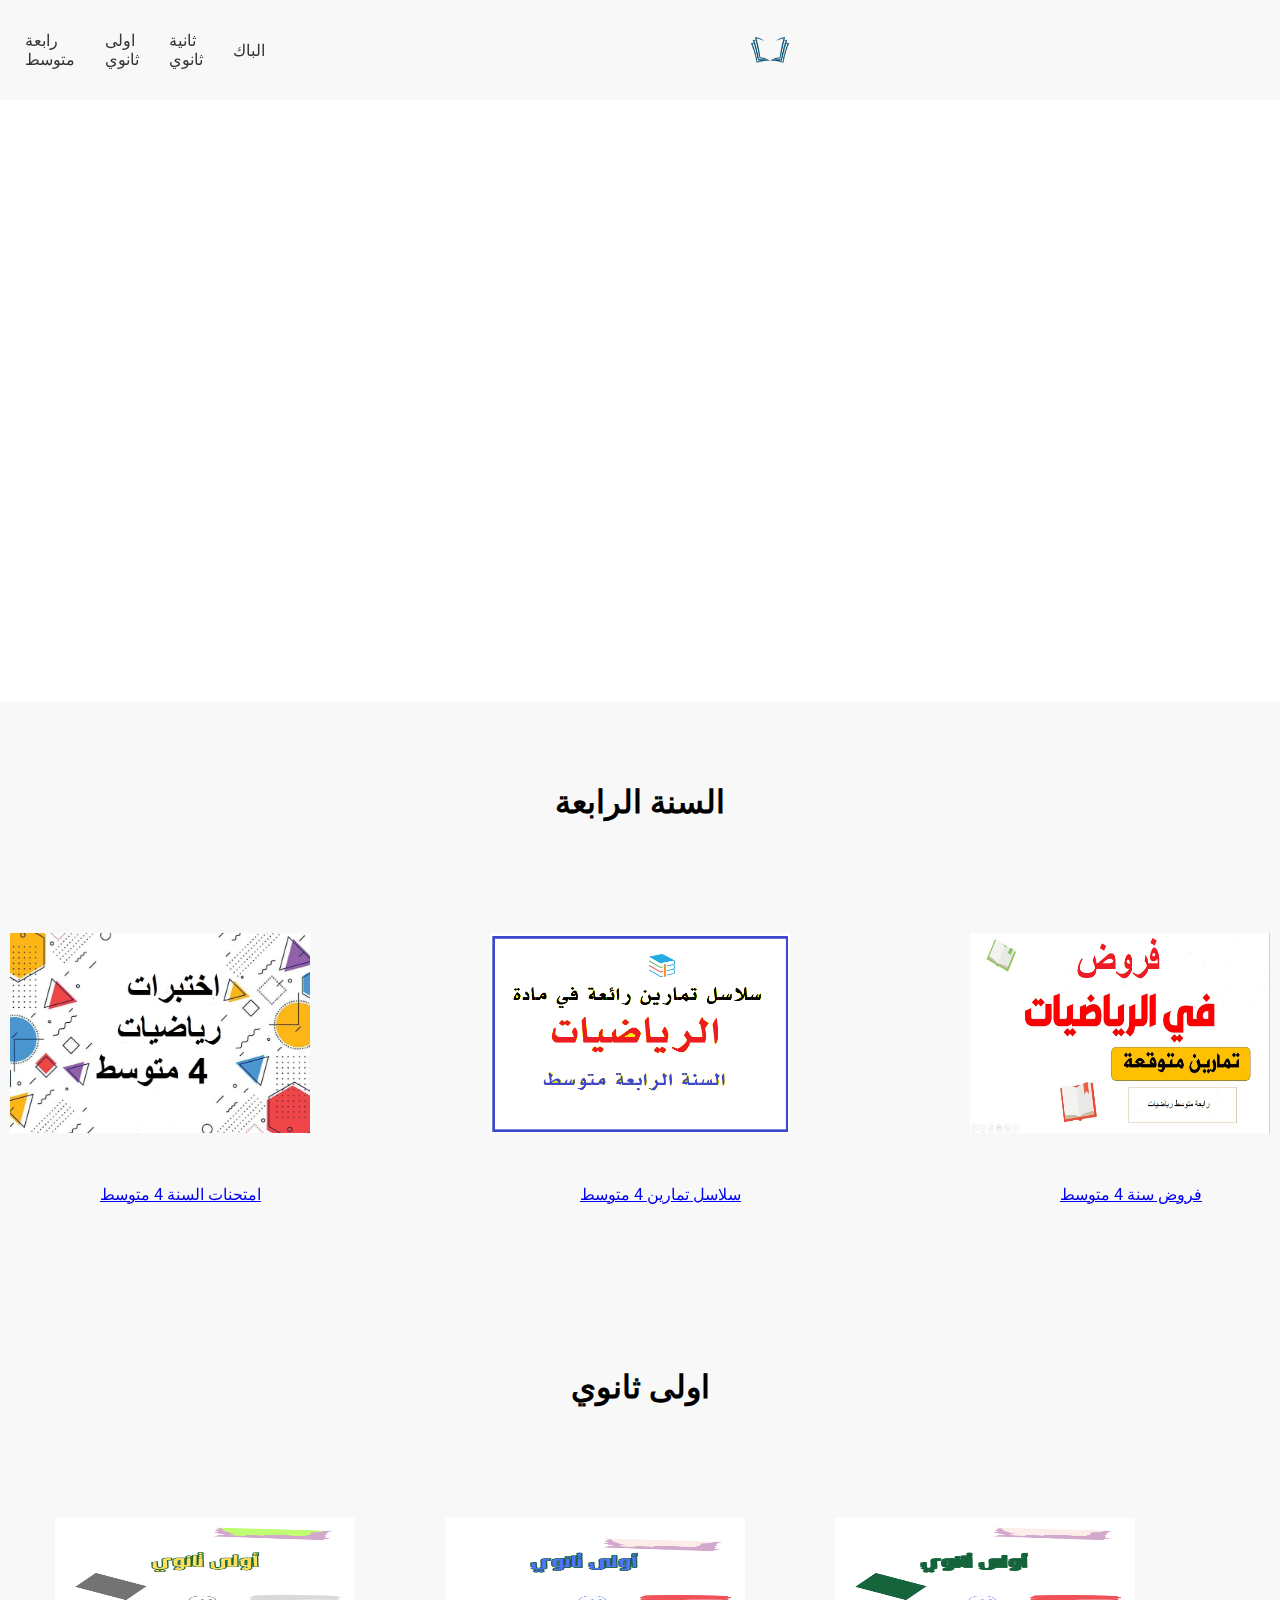
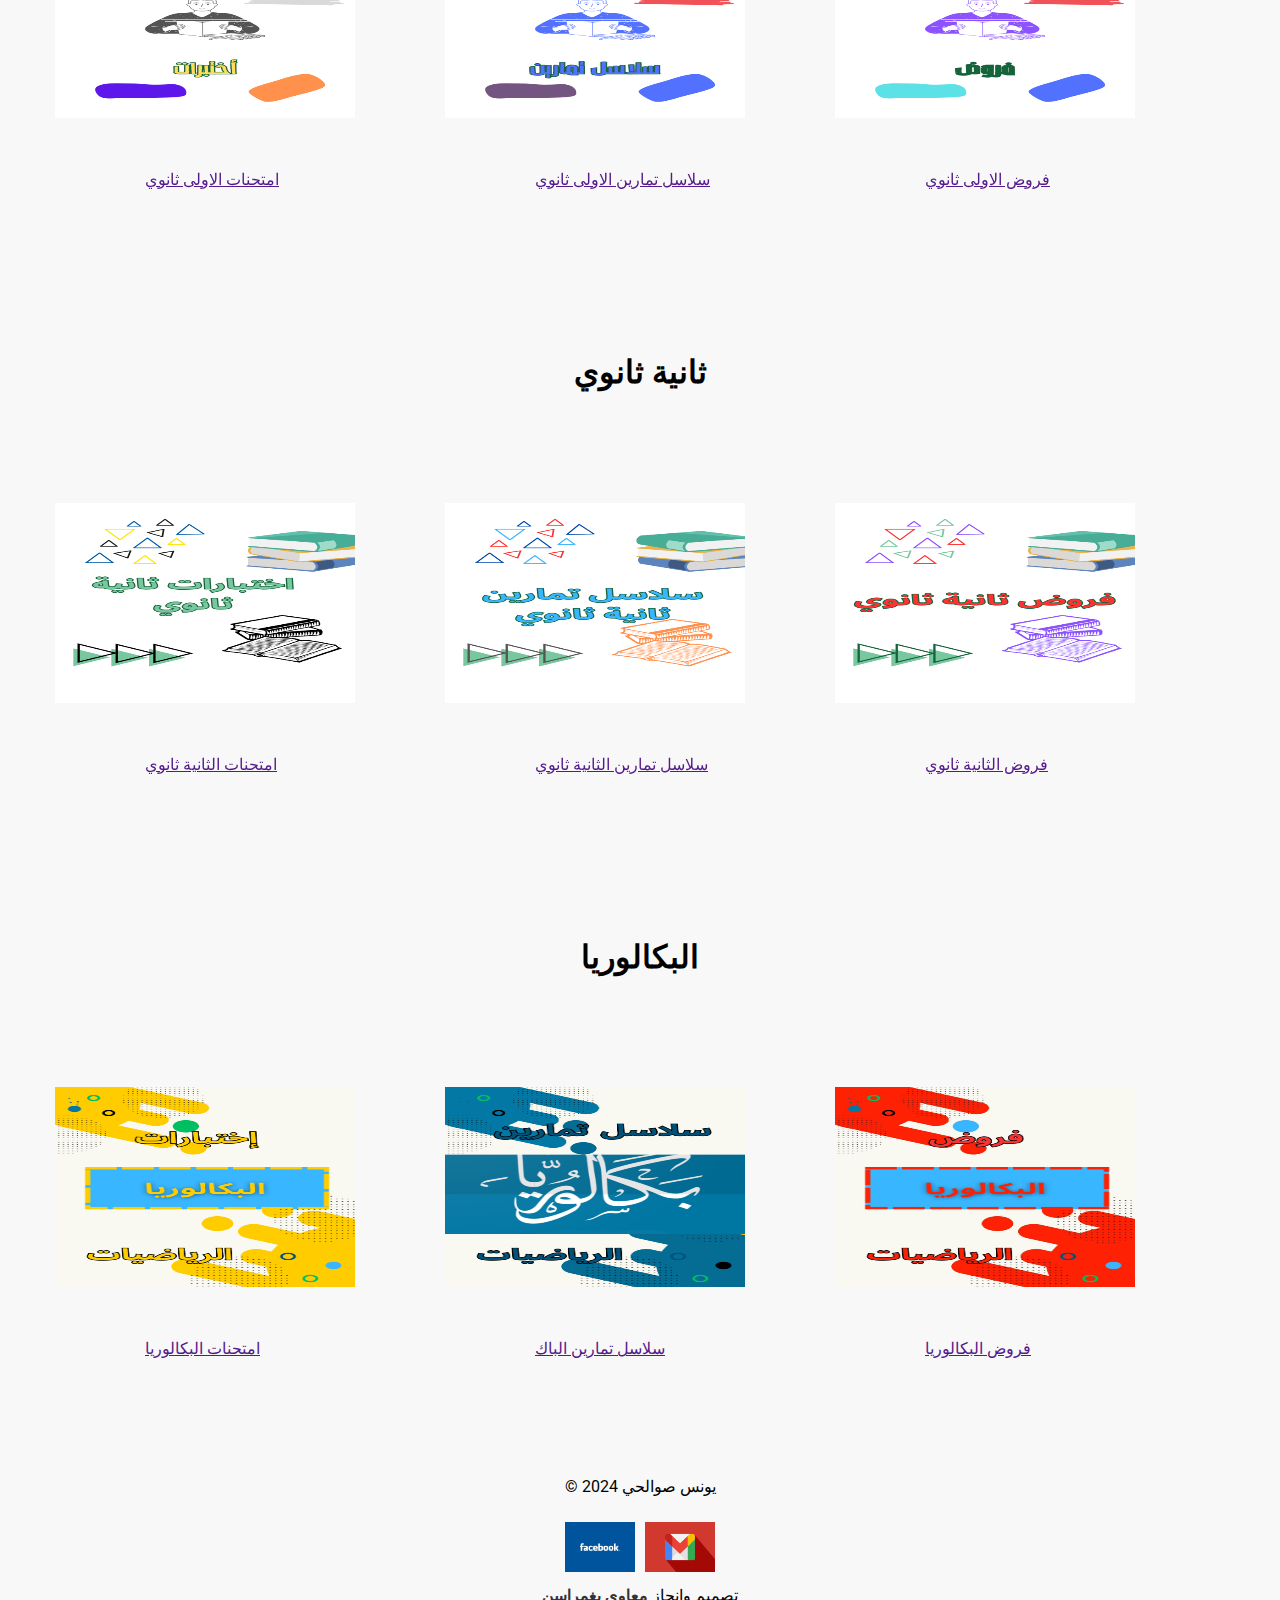
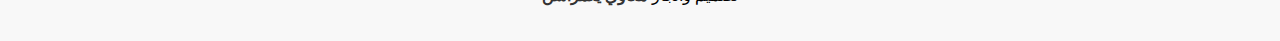
==== index.html @ caab4915 "Add files via upload" ====
<!DOCTYPE html>
<html lang="en">
<head>
    <meta charset="UTF-8">
    <meta name="viewport" content="width=device-width, initial-scale=1.0">

    <meta name="description" content="موقع دراسي تعليمي لجميع المستويات،
     يقدم دروسًا في الرياضيات مع الأستاذ يونس صوالحي، خاصة للباكالوريا.">
    <meta name="keywords" content="رياضيات, بكالوريا, دروس, جميع المستويات, تعليم, الأستاذ يونس صوالحي">
    <meta name="robots" content="index, follow">

    <title>Younes Souilhi Enseignant</title>
    <link rel="stylesheet" href="yp.css">
    <link href="https://fonts.googleapis.com/css2?family=Roboto:wght@400;700&display=swap" rel="stylesheet">
   
</head>
<body>
    <header>
        <div class="container">
            <div class="header-content">
                <nav>
                    <ul>
                        <li><a href="#4eme" onclick="smoothScroll(event)">رابعة متوسط</a></li>
                        <li><a href="#lc1" onclick="smoothScroll(event)">اولى ثانوي</a></li>
                        <li><a href="#lc2" onclick="smoothScroll(event)">ثانية ثانوي </a></li>
                        <li><a href="#bac" onclick="smoothScroll(event)">الباك</a></li>
                        <li class="logo"><img src="logo.png" alt="Description of the image" width="80" height="80"></li>
                        <li class="contact"><a href="#footer" onclick="smoothScroll(event)">تواصل معي</a></li>
                    </ul>
                </nav>
            </div>
        </div>
    </header>

    <section id="about" class="about-section" >
        <div class="identification" style="margin-top: 60px;">
            <h2 id="profile-heading" class="cc">يونس صوالحي</h2>
        </div>
        
       <img id="profile-image" src="pr.jpg" alt="Description of the image" width="450" height="300">

        <div class="containers" style="align-items: center; height: 100px; margin-top: 70px;">     
            <p id="typing-text" style="opacity: 0;">
الأستاذ يونس هو أستاذ محترف يتمتع بخبرة واسعة في مجال التدريس. يتميز بأسلوبه الفريد في توصيل المعلومات
                <br>حيث يستخدم طرقًا حديثة وتفاعلية لجعل الدروس ممتعة ومفيدة للطلاب
                <br>يونس قادر على تبسيط المفاهيم الصعبة وجعلها سهلة الفهم، مما يساعد الطلاب على تحقيق نتائج ممتازة في دراستهم
                <br>بالإضافة إلى ذلك، يتمتع بشخصية ودودة ومتعاونة
                <br>ويحرص دائمًا على دعم طلابه وتوجيههم نحو تحقيق أهدافهم الأكاديمية والمهنية
            </p>
        </div>
    </section>

    <section id="4eme" class="about-4eme" style="background-color: #f8f8f8;">
        <h1 id="pp">السنة الرابعة</h1>
        
        <div class="img-containerbc" >
        <div>
            <a href="https://drive.google.com/drive/folders/1TONl-uf0tRd3vQVrM8YpZtAHK_UjyL--?usp=drive_link">
            <img src="contro.jpg" alt="Description of the image" width="300" height="200" id="imm">
        </a>
        </div> 

        <div>
        <p style="margin-top: 150px; margin-left: -300px; position: absolute;" id="ii">
            <a href="https://drive.google.com/drive/folders/1TONl-uf0tRd3vQVrM8YpZtAHK_UjyL--?usp=drive_link">امتحنات السنة 4 متوسط</a></p>
    </div>
        <div class="sss">
            <a href="https://drive.google.com/drive/folders/1jQjtcb5AhiWjfbDUlakQClhhIZ7DtDiM?usp=drive_link">
            <img src="exo.png" alt="Description of the image" width="300" height="200" id="imm2">
        </div>
        <div>
        </a>
        <p style="margin-top: 150px; margin-left: -300px; position: absolute;" id="yy">
            <a href="https://drive.google.com/drive/folders/1jQjtcb5AhiWjfbDUlakQClhhIZ7DtDiM?usp=drive_link">سلاسل تمارين 4 متوسط</a></p>
        </div>
           
            <div>
                <a href="https://drive.google.com/drive/folders/1Iw3E2huq2QhIqU-cHoJ_ZwaruaNivcy-?usp=drive_link">
                <img src="forod.jpg" alt="Description of the image" width="300" height="200" id="imm3">
            </a>
            </div>
            <div>
                <p style="margin-top: 150px; margin-left: -300px; position: absolute;" id="yy">
                    <a href="https://drive.google.com/drive/folders/1Iw3E2huq2QhIqU-cHoJ_ZwaruaNivcy-?usp=drive_link">فروض سنة 4 متوسط</a></p>
            </div>
            
        </div>
    </section>


    <section id="lc1" class="lc1" style="background-color: #f8f8f8;">
        <h1 id="pp">اولى ثانوي</h1>
        
        <div class="img-containerbc" >
        <div>
            <a href="">
            <img src="ww.png" alt="Description of the image" width="300" height="200" id="imm" style="margin-left: -0px;">
        </a>
        </div> 

        <div>
        <p style="margin-top: 150px; margin-left: -300px; position: absolute;" id="ii">
            <a href="">امتحنات الاولى ثانوي</a></p>
    </div>
        <div class="sss">
            <a href="">
            <img src="nw.png" alt="Description of the image" width="300" height="200" id="imm2"  style="margin-left: -0px;">
        </div>
        <div>
        </a>
        <p style="margin-top: 150px; margin-left: -300px; position: absolute;" id="yy">
            <a href="">سلاسل تمارين الاولى ثانوي</a></p>
        </div>
           
            <div>
                <a href="">
                <img src="ee.png" alt="Description of the image" width="300" height="200" id="imm3" style="margin-left: -0px;">
            </a>
            </div>
            <div>
                <p style="margin-top: 150px; margin-left: -300px; position: absolute;" id="yy">
                    <a href="">فروض الاولى ثانوي</a></p>
            </div>
            
        </div>
    </section>


   

    <section id="lc2" class="lc2" style="background-color: #f8f8f8; align-items: center;">
        <h1 id="pp">ثانية ثانوي</h1>
        
        <div class="img-containerbc" >
        <div>
            <a href="">
            <img src="23.png" alt="Description of the image" width="300" height="200" id="imm"  style="margin-left: -0px;">
        </a>
        </div> 

        <div>
        <p style="margin-top: 150px; margin-left: -300px; position: absolute;" id="ii">
            <a href="">امتحنات الثانية ثانوي</a></p>
    </div>
        <div class="sss">
            <a href="">
            <img src="21.png" alt="Description of the image" width="300" height="200" id="imm2" style="margin-left: -0px;">
        </div>
        <div>
        </a>
        <p style="margin-top: 150px; margin-left: -300px; position: absolute;" id="yy">
            <a href="">سلاسل تمارين الثانية ثانوي</a></p>
        </div>
           
            <div>
                <a href="">
                <img src="22 (2).png" alt="Description of the image" width="300" height="200" id="imm3" style="margin-left: -0px;">
            </a>
            </div>
            <div>
                <p style="margin-top: 150px; margin-left: -300px; position: absolute;" id="yy">
                    <a href="">فروض الثانية ثانوي</a></p>
            </div>
            
        </div>
    </section>

    <section id="lc3" class="lc3" style="background-color: #f8f8f8;">
        <h1 id="pp">البكالوريا</h1>
        
        <div class="img-containerbc" >
        <div>
            <a href="">
            <img src="cntr.png" alt="Description of the image" width="300" height="200" id="imm" style="margin-left: -0px;">
        </a>
        </div> 

        <div>
        <p style="margin-top: 150px; margin-left: -300px; position: absolute;" id="ii">
            <a href="">امتحنات البكالوريا</a></p>
    </div>
        <div class="sss">
            <a href="">
            <img src="exob.png" alt="Description of the image" width="300" height="200" id="imm2" style="margin-left: -0px;">
        </div>
        <div>
        </a>
        <p style="margin-top: 150px; margin-left: -300px; position: absolute;" id="yy">
            <a href="">سلاسل تمارين الباك</a></p>
        </div>
           
            <div>
                <a href="">
                <img src="trv.jpg" alt="Description of the image" width="300" height="200" id="imm3" style="margin-left: -0px;">
            </a>
            </div>
            <div>
                <p style="margin-top: 150px; margin-left: -300px; position: absolute;" id="y">
                    <a href="">فروض البكالوريا</a></p>
            </div>
            
        </div>
    </section>


    <footer id="footer">
        <div class="footer-content">
            <p class="designer">تصميم وانجاز <span><a href="https://yaghmourassen.github.io/didou.web_page/" target="_blank">معاوي يغمراسن</a></span></p>
            <p>&copy; 2024 يونس صوالحي</p>
            <div class="footer-images">
              <a href="https://www.facebook.com/younes.soualhi.77">  <img src="fb.jpg" alt="Description of the image" width="70" height="50"></a>
                <a href="https://mail.google.com/mail/?view=cm&fs=1&to=younessoilhi@gmail.com"><img src="gm.jpg" alt="Description of the image" width="70" height="50"></a>
            </div>
        </div>
    </footer>

    

    <script src="yp.js"></script>
</body>
</html>
---- yp.css ----
body {
    margin: 0;
    font-family: 'Roboto', sans-serif;
}

header {
    background-color: #f8f8f8;
    padding: 10px;
    width: 100%;
    position: fixed;
}

.container {
    display: flex;
    justify-content: space-between;
}

.header-content nav ul {
    list-style: none;
    margin: 0;
    padding: 0;
    display: flex;
    align-items: center;
    width: 100%;
}

.header-content nav ul li {
    margin: 0 15px;
}

.header-content nav ul li a {
    text-decoration: none;
    color: #333;
}

.header-content nav ul li.logo {
    flex-grow: 1;
    display: flex;
    justify-content: center;
}

section {
    padding: 60px 0;
    text-align: center;
}

#typing-text {
    direction: rtl;
    white-space: pre-wrap;
    overflow: hidden;
    border-left: 0.15em solid orange;
    animation: blink-caret 0.75s step-end infinite;
    text-align: center;
    display: inline-block;
    width: 100%;
    margin-top: 200px;
}

@keyframes slideInText {
    0% {
        opacity: 0;
        transform: translateX(-100%);
    }
    100% {
        opacity: 1;
        transform: translateX(0);
    }
}

@keyframes slideInImage {
    0% {
        opacity: 0;
        transform: translateX(-100%);
    }
    100% {
        opacity: 1;
        transform: translateX(0);
    }
}

#profile-heading, #profile-image {
    opacity: 0;
    animation: slideInText 2s forwards;
}

#profile-image {
    animation-delay: 1.5s;
}

.containers, .img-containerbc, .img-containerbc2, .img-containerlc1, .img-containerlc2 {
    display: flex;
    justify-content: center;
    align-items: center;
}

.img-containerbc img, .img-containerbc2 img, .img-containerlc1 img, .img-containerlc2 img {
    margin: 90px;
}

footer {
    background-color: #f8f8f8;
    padding: 20px 0;
    text-align: center;
    width: 100%;
    bottom: 0;
    left: 0;
}

.footer-content {
    display: flex;
    justify-content: space-between;
    align-items: center;
    max-width: 1200px;
    margin: 0 auto;
    padding: 0 20px;
    box-sizing: border-box;
    flex-direction: column;
}

.footer-content .designer {
    order: 1;
    text-align: center;
    margin-top: 10px;
}

.footer-content .footer-images {
    display: flex;
    justify-content: center;
    align-items: center;
    margin-top: 10px;
}

.footer-content .footer-images img {
    margin: 0 5px;
}

.footer-content .designer a {
    text-decoration: none;
    color: #333;
    font-weight: bold;
}

.footer-content .designer a:hover {
    color: #007BFF;
}

@media (max-width: 767.98px) {
    img {
        max-width: 100%;
        height: auto;
        padding: 0;
    }

    .header-content nav ul li.contact {
        margin-left: 10px;
    }

    .header-content nav ul li.logo, #ii, #yy {
        display: none;
    }

    .about-4eme {
        margin-top: 150px;
        margin-left: -80px;
        flex-direction: column;
        align-items: center;
        height: 1050px;
        display: flex;
        padding: 2px;
    }

    .img-containerbc, .img-containerbc2, .img-containerlc1, .img-containerlc2 {
        display: flex;
        flex-direction: column;
        align-items: center;
    }
}

@media (min-width: 768px) {
    .header-content nav ul li.logo {
        margin-left: 60px;
    }
    .header-content nav ul li.contact {
        margin-left: 210px;
    }
}

@media (min-width: 1024px) {
    .header-content nav ul li.logo {
        margin-left: 280px;
    }
    .header-content nav ul li.contact {
        margin-left: 380px;
    }
}

@media (min-width: 1200px) {
    .header-content nav ul li.logo {
        margin-left: 450px;
    }
    .header-content nav ul li.contact {
        margin-left: 620px;
    }
}
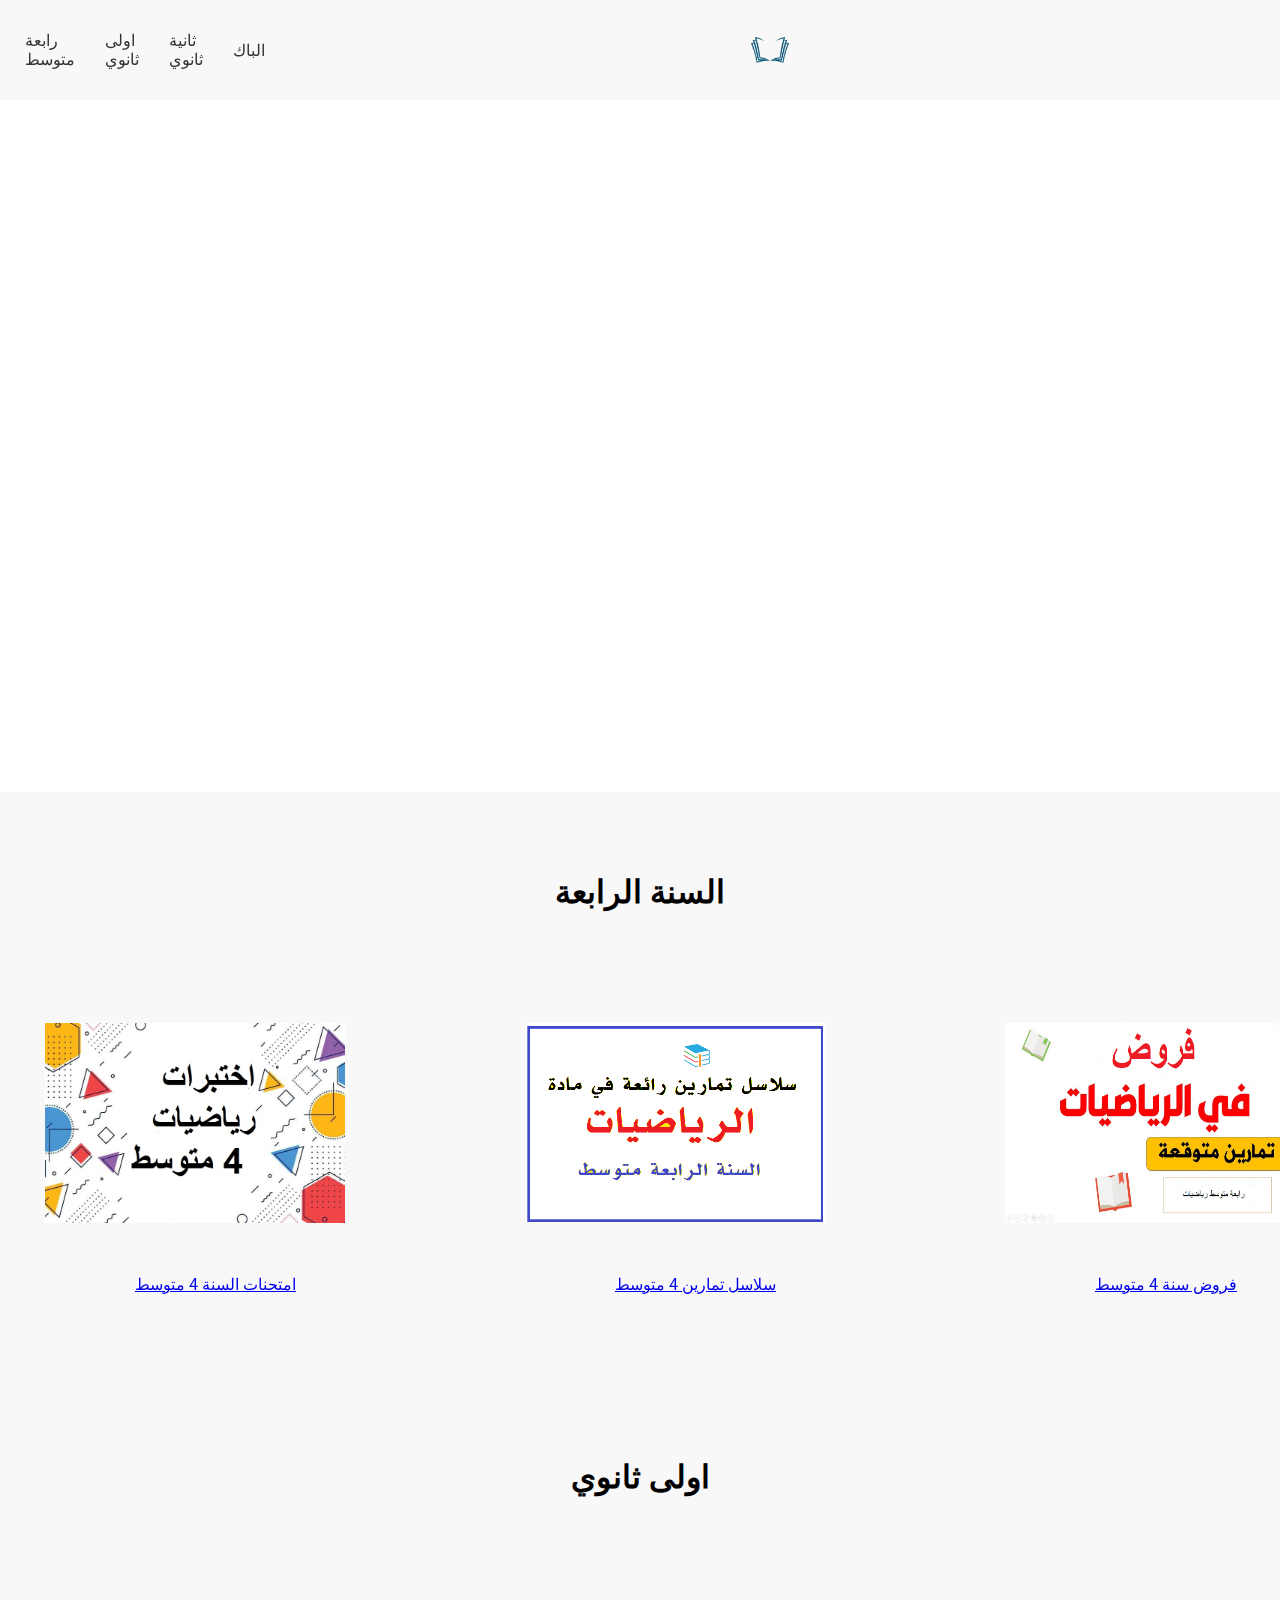
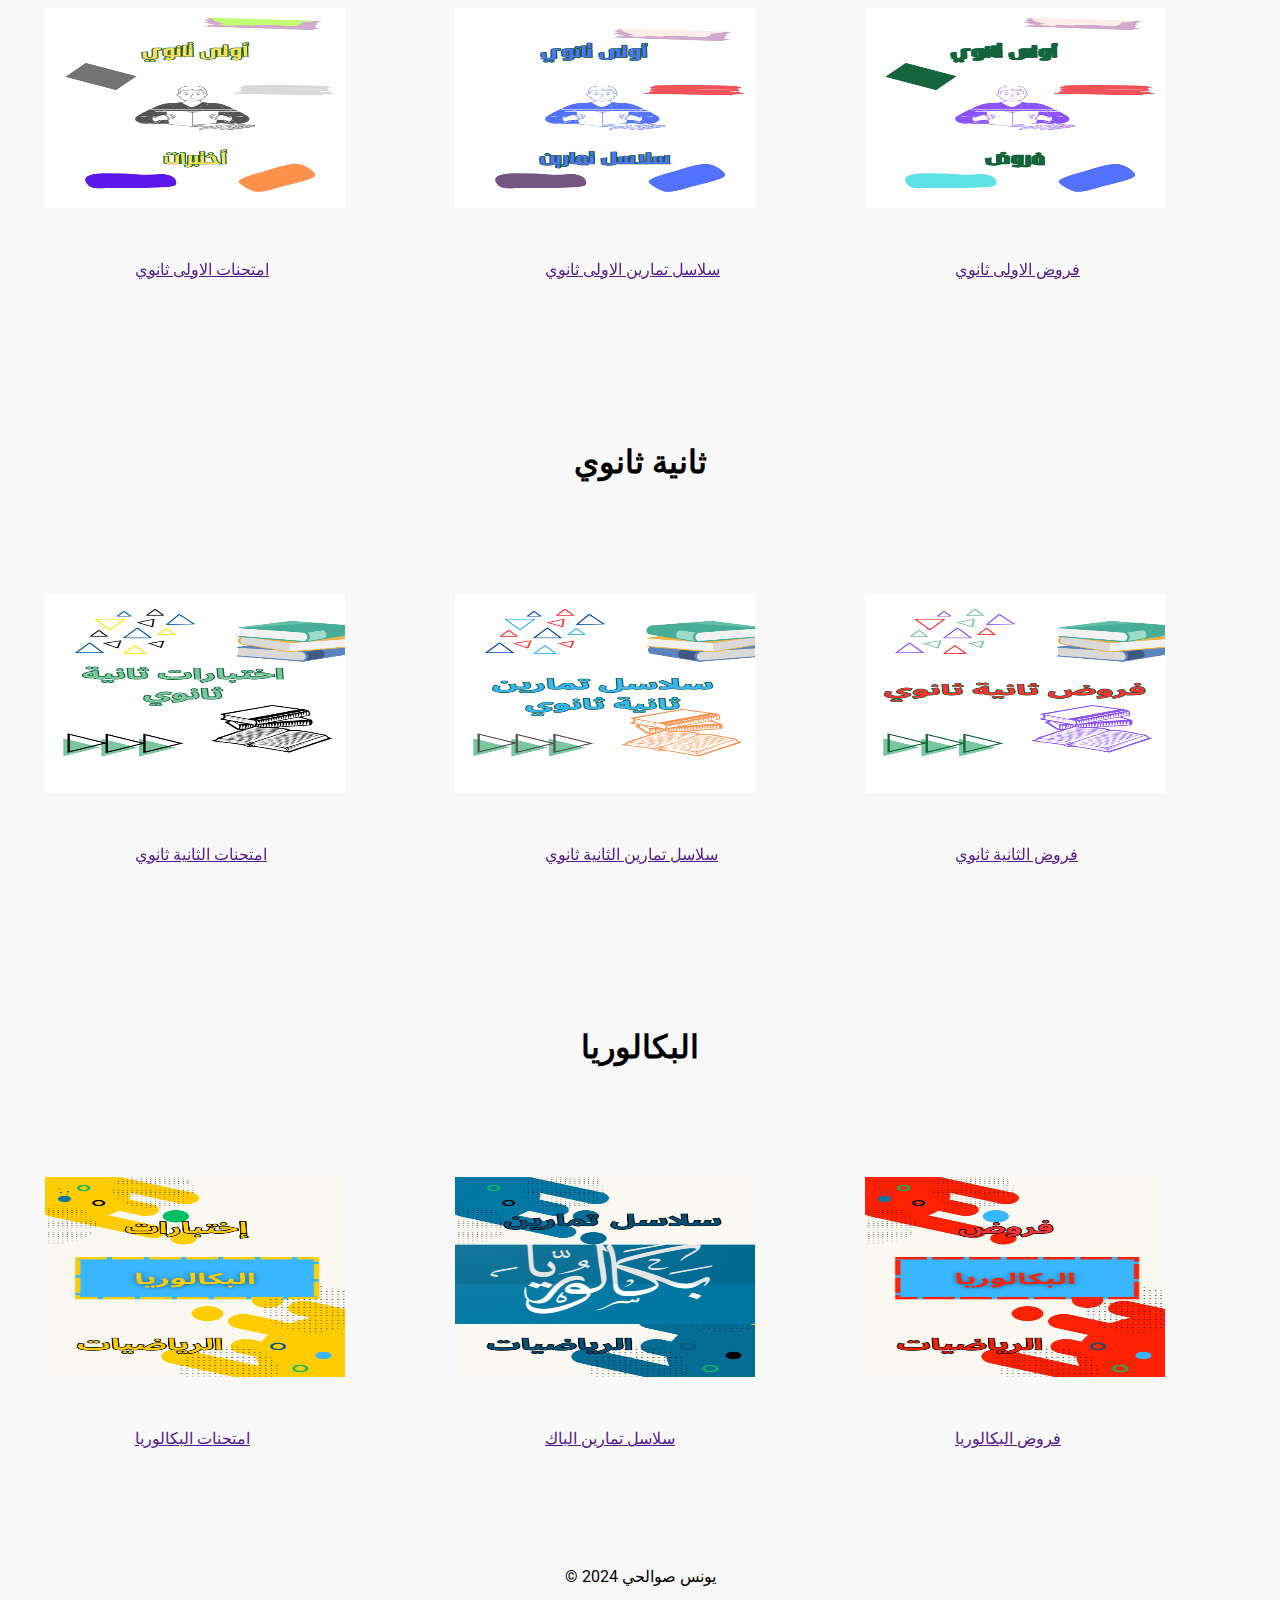
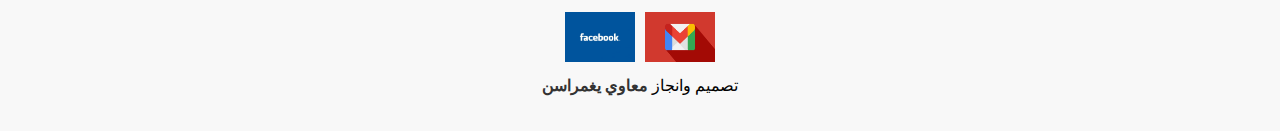
==== commit 94052307: "Add files via upload" ====
--- a/index.html
+++ b/index.html
@@ -50,10 +50,10 @@
         </div>
     </section>
 
-    <section id="4eme" class="about-4eme" style="background-color: #f8f8f8;">
+    <section id="4eme" class="about-4eme" style="background-color: #f8f8f8; margin-top: 90px;" >
         <h1 id="pp">السنة الرابعة</h1>
         
-        <div class="img-containerbc" >
+        <div class="img-containerbc" style="margin-left: 70px ;" >
         <div>
             <a href="https://drive.google.com/drive/folders/1TONl-uf0tRd3vQVrM8YpZtAHK_UjyL--?usp=drive_link">
             <img src="contro.jpg" alt="Description of the image" width="300" height="200" id="imm">
@@ -94,7 +94,7 @@
         <div class="img-containerbc" >
         <div>
             <a href="">
-            <img src="ww.png" alt="Description of the image" width="300" height="200" id="imm" style="margin-left: -0px;">
+            <img src="ww.png" alt="Description of the image" width="300" height="200" id="imm" style="margin-left: 20px;">
         </a>
         </div> 
 
@@ -104,7 +104,7 @@
     </div>
         <div class="sss">
             <a href="">
-            <img src="nw.png" alt="Description of the image" width="300" height="200" id="imm2"  style="margin-left: -0px;">
+            <img src="nw.png" alt="Description of the image" width="300" height="200" id="imm2"  style="margin-left: 20px;">
         </div>
         <div>
         </a>
@@ -114,7 +114,7 @@
            
             <div>
                 <a href="">
-                <img src="ee.png" alt="Description of the image" width="300" height="200" id="imm3" style="margin-left: -0px;">
+                <img src="ee.png" alt="Description of the image" width="300" height="200" id="imm3" style="margin-left: 20px;">
             </a>
             </div>
             <div>
@@ -134,7 +134,7 @@
         <div class="img-containerbc" >
         <div>
             <a href="">
-            <img src="23.png" alt="Description of the image" width="300" height="200" id="imm"  style="margin-left: -0px;">
+            <img src="23.png" alt="Description of the image" width="300" height="200" id="imm"  style="margin-left: 20px;">
         </a>
         </div> 
 
@@ -144,7 +144,7 @@
     </div>
         <div class="sss">
             <a href="">
-            <img src="21.png" alt="Description of the image" width="300" height="200" id="imm2" style="margin-left: -0px;">
+            <img src="21.png" alt="Description of the image" width="300" height="200" id="imm2" style="margin-left: 20px;">
         </div>
         <div>
         </a>
@@ -154,7 +154,7 @@
            
             <div>
                 <a href="">
-                <img src="22 (2).png" alt="Description of the image" width="300" height="200" id="imm3" style="margin-left: -0px;">
+                <img src="22 (2).png" alt="Description of the image" width="300" height="200" id="imm3" style="margin-left: 20px;">
             </a>
             </div>
             <div>
@@ -171,7 +171,7 @@
         <div class="img-containerbc" >
         <div>
             <a href="">
-            <img src="cntr.png" alt="Description of the image" width="300" height="200" id="imm" style="margin-left: -0px;">
+            <img src="cntr.png" alt="Description of the image" width="300" height="200" id="imm" style="margin-left: 20px;">
         </a>
         </div> 
 
@@ -181,7 +181,7 @@
     </div>
         <div class="sss">
             <a href="">
-            <img src="exob.png" alt="Description of the image" width="300" height="200" id="imm2" style="margin-left: -0px;">
+            <img src="exob.png" alt="Description of the image" width="300" height="200" id="imm2" style="margin-left: 20px;">
         </div>
         <div>
         </a>
@@ -191,7 +191,7 @@
            
             <div>
                 <a href="">
-                <img src="trv.jpg" alt="Description of the image" width="300" height="200" id="imm3" style="margin-left: -0px;">
+                <img src="trv.jpg" alt="Description of the image" width="300" height="200" id="imm3" style="margin-left: 20px;">
             </a>
             </div>
             <div>
@@ -215,7 +215,6 @@
     </footer>
 
     
-
     <script src="yp.js"></script>
 </body>
 </html>--- a/yp.css
+++ b/yp.css
@@ -91,10 +91,13 @@
     display: flex;
     justify-content: center;
     align-items: center;
+    
+    
 }
 
 .img-containerbc img, .img-containerbc2 img, .img-containerlc1 img, .img-containerlc2 img {
-    margin: 90px;
+  margin: 90px;
+  
 }
 
 footer {
@@ -174,6 +177,10 @@
         flex-direction: column;
         align-items: center;
     }
+    .img-containerbc img, .img-containerbc2 img, .img-containerlc1 img, .img-containerlc2 img {
+        margin: auto;
+        margin-top: 90px;
+      }
 }
 
 @media (min-width: 768px) {
